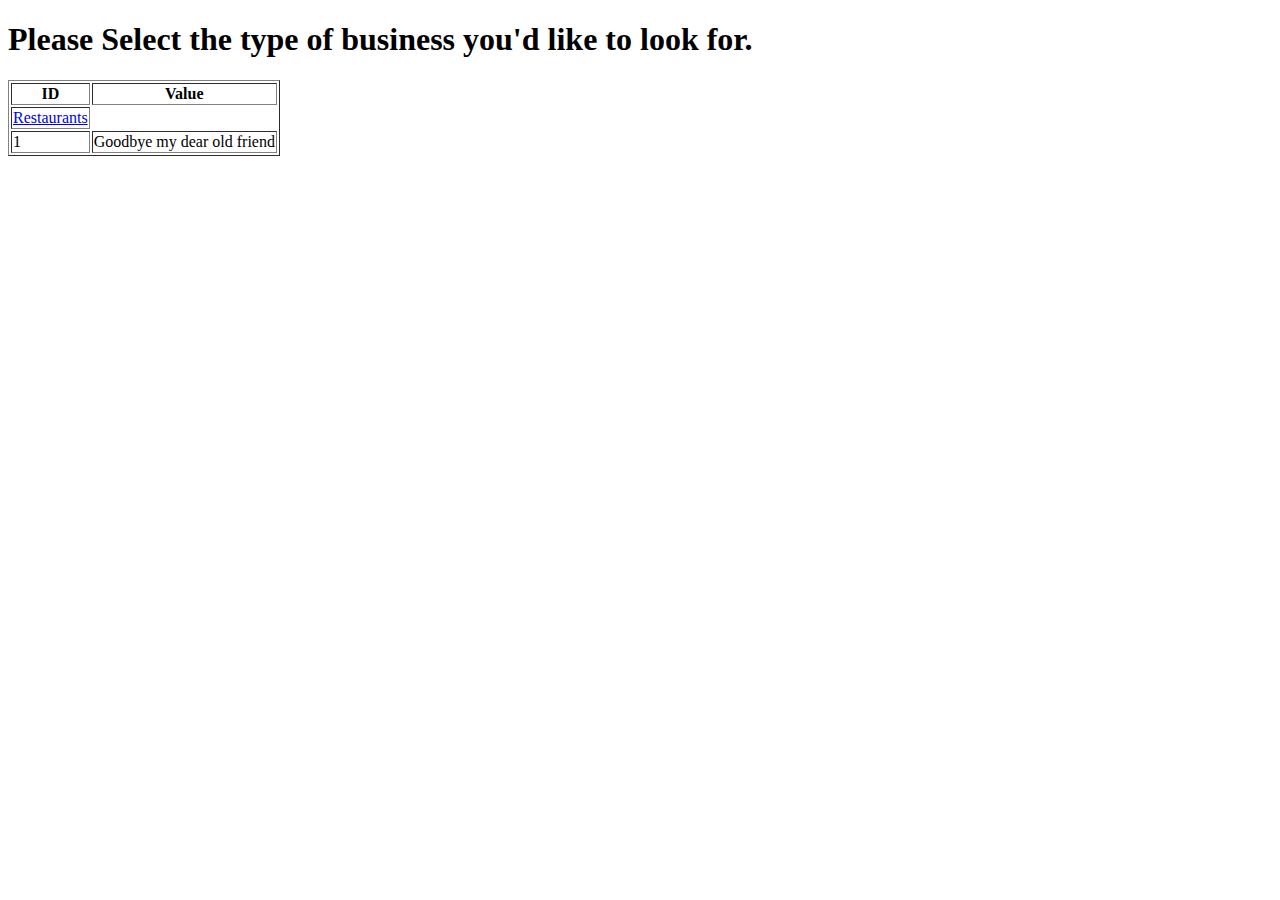
==== index.html @ f9153048 "1 commit" ====
<!DOCTYPE html>
<html lang="en">
<head>
    <meta charset="UTF-8">
    <title>Table</title>
    <h1>Please Select the type of business you'd like to look for.</h1>
</head>
<body>
<table border="1">
    <tr>
        <th>ID</th>
        <th>Value</th>
    </tr>
    <tr>
        <td><a href="Restaurants.html">Restaurants</a></li></td>
    </tr>
    <tr>
        <td>1</td>
        <td>Goodbye my dear old friend</td>
    </tr>
</table>
</body>
</html>
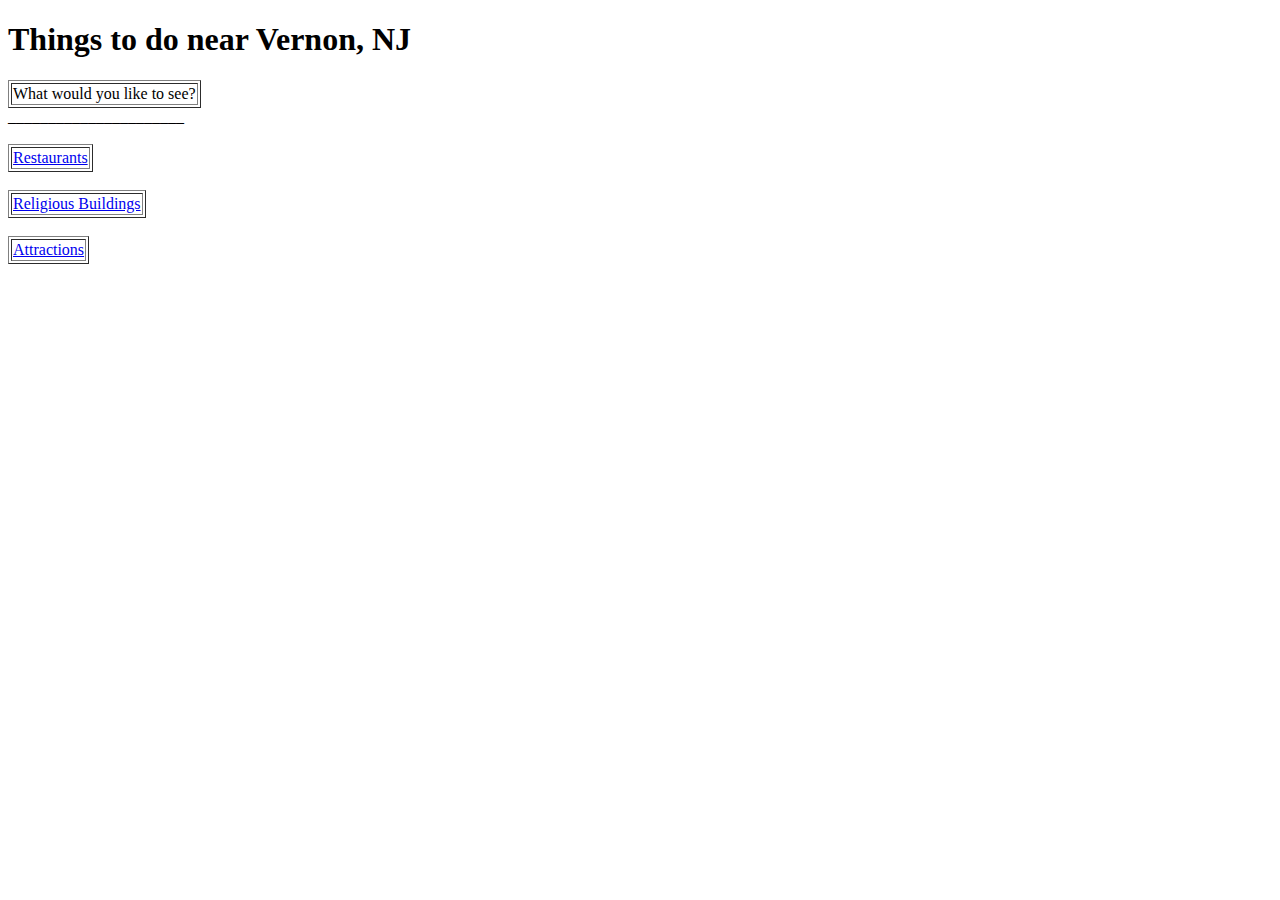
==== commit 76c15b4b: "9/29/2023 8:40PM" ====
--- a/index.html
+++ b/index.html
@@ -3,21 +3,35 @@
 <head>
     <meta charset="UTF-8">
     <title>Table</title>
-    <h1>Please Select the type of business you'd like to look for.</h1>
+    <h1>Things to do near Vernon, NJ</h1>
 </head>
 <body>
+
 <table border="1">
     <tr>
-        <th>ID</th>
-        <th>Value</th>
+        <td>What would you like to see?</td>
     </tr>
+</table>
+______________________
+<br />
+<br />
+<table border="1">
     <tr>
         <td><a href="Restaurants.html">Restaurants</a></li></td>
     </tr>
+</table><br />
+
+<table border="1">
     <tr>
-        <td>1</td>
-        <td>Goodbye my dear old friend</td>
+        <td><a href="ReligiousBuildings.html">Religious Buildings</a></li></td>
+    </tr>
+</table><br />
+
+<table border="1">
+    <tr>
+        <td><a href="Attractions.html">Attractions</a></li></td>
     </tr>
 </table>
+
 </body>
 </html>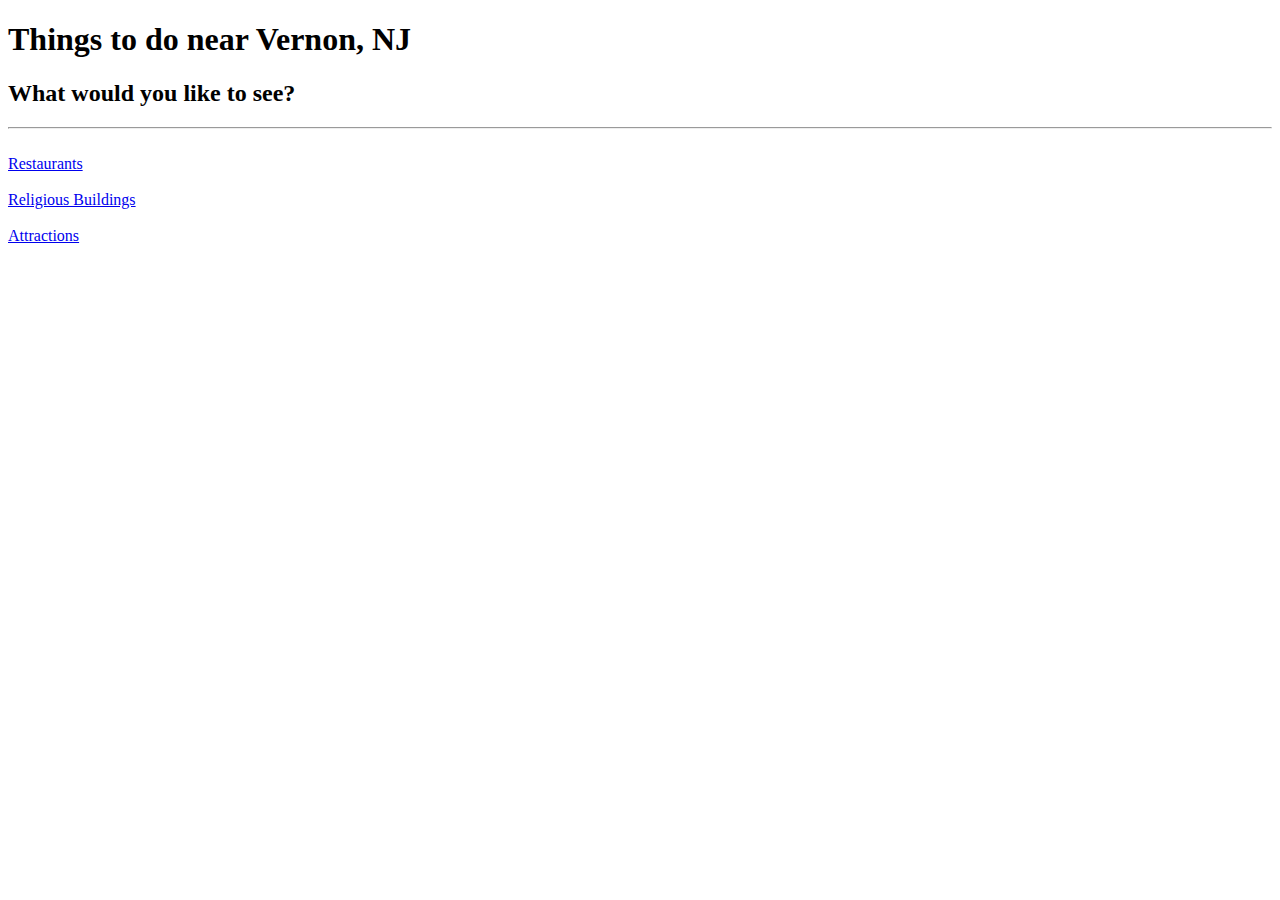
==== commit 344d0cef: "Lists/HomeButton/Footer" ====
--- a/index.html
+++ b/index.html
@@ -2,36 +2,18 @@
 <html lang="en">
 <head>
     <meta charset="UTF-8">
-    <title>Table</title>
-    <h1>Things to do near Vernon, NJ</h1>
+    <title>Vernon, NJ</title>
 </head>
 <body>
-
-<table border="1">
-    <tr>
-        <td>What would you like to see?</td>
-    </tr>
-</table>
-______________________
+<h1>Things to do near Vernon, NJ</h1>
+<h2>What would you like to see?</h2>
+<hr>
 <br />
+    <li><a href="Restaurants.html">Restaurants</a></li></td>
 <br />
-<table border="1">
-    <tr>
-        <td><a href="Restaurants.html">Restaurants</a></li></td>
-    </tr>
-</table><br />
-
-<table border="1">
-    <tr>
-        <td><a href="ReligiousBuildings.html">Religious Buildings</a></li></td>
-    </tr>
-</table><br />
-
-<table border="1">
-    <tr>
-        <td><a href="Attractions.html">Attractions</a></li></td>
-    </tr>
-</table>
+    <li><a href="ReligiousBuildings.html">Religious Buildings</a></li>
+<br />
+    <li><a href="Attractions.html">Attractions</a></li>
 
 </body>
 </html>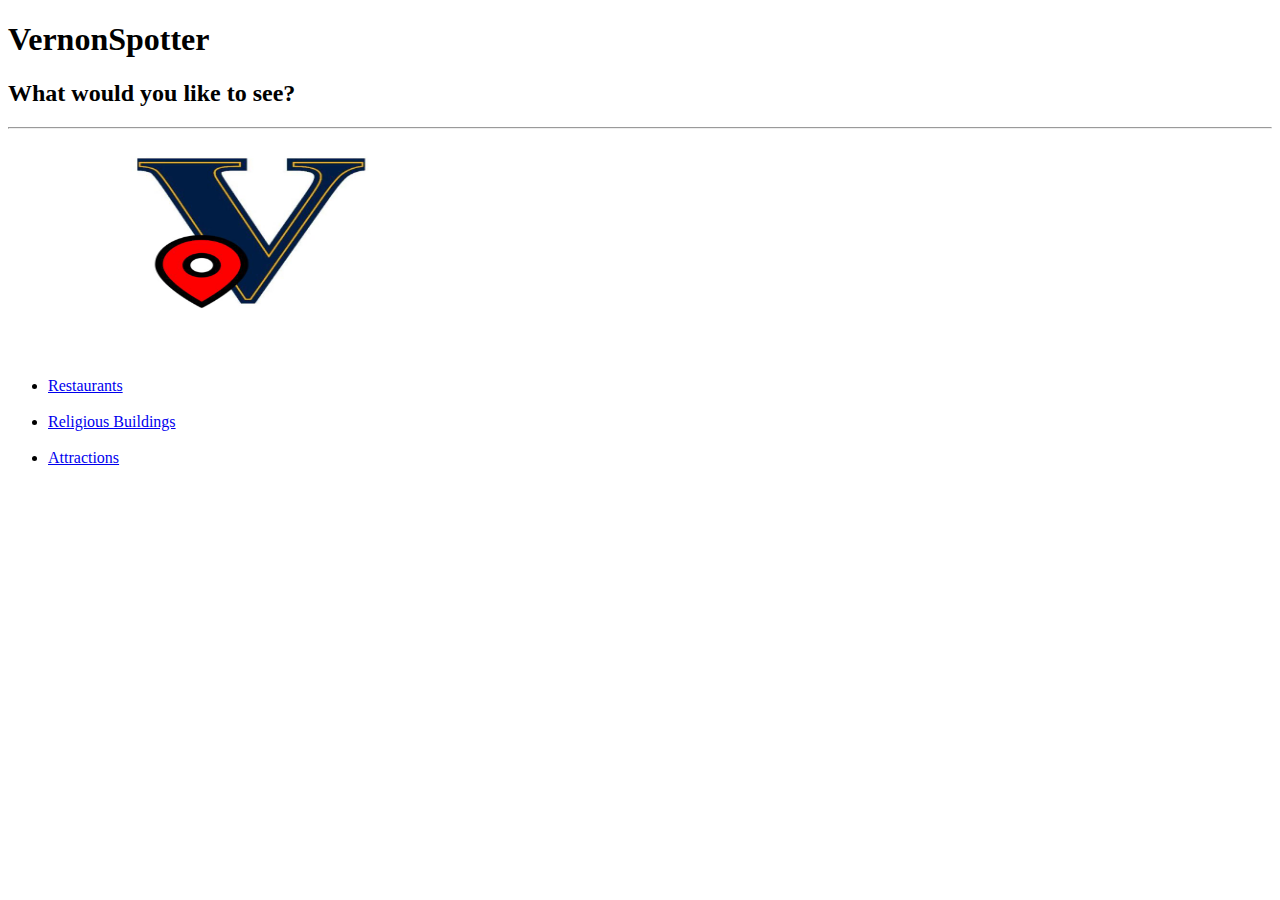
==== commit b31347ff: "Images/Descriptions/Stores" ====
--- a/index.html
+++ b/index.html
@@ -5,15 +5,22 @@
     <title>Vernon, NJ</title>
 </head>
 <body>
-<h1>Things to do near Vernon, NJ</h1>
-<h2>What would you like to see?</h2>
-<hr>
-<br />
-    <li><a href="Restaurants.html">Restaurants</a></li></td>
-<br />
-    <li><a href="ReligiousBuildings.html">Religious Buildings</a></li>
-<br />
-    <li><a href="Attractions.html">Attractions</a></li>
+
+    <header>
+        <h1>VernonSpotter</h1>
+        <h2>What would you like to see?</h2>
+    </header>
+    <hr>
+
+    <main>
+        <img src="AttractionImages/VernonSpotterLogo.jpg" height="220" width="460"/>
+
+        <ul>
+            <li><a href="Restaurants.html">Restaurants</a><br><br></li>
+            <li><a href="ReligiousBuildings.html">Religious Buildings</a><br><br></li>
+            <li><a href="Attractions.html">Attractions</a><br><br></li>
+        </ul>
+    </main>
 
 </body>
 </html>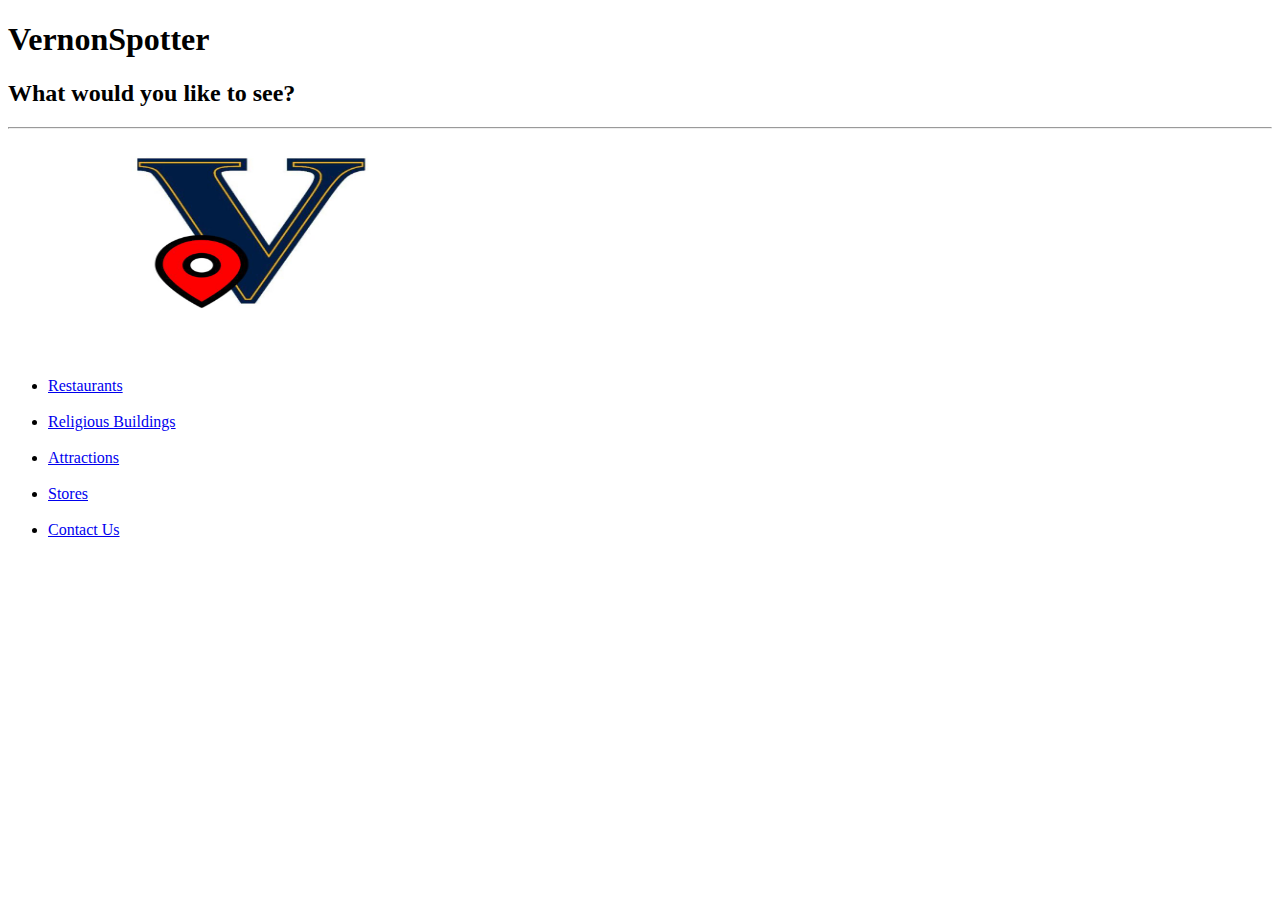
==== commit b2540270: "Final" ====
--- a/index.html
+++ b/index.html
@@ -6,21 +6,23 @@
 </head>
 <body>
 
-    <header>
-        <h1>VernonSpotter</h1>
-        <h2>What would you like to see?</h2>
-    </header>
-    <hr>
+<header>
+    <h1>VernonSpotter</h1>
+    <h2>What would you like to see?</h2>
+</header>
+<hr>
 
-    <main>
-        <img src="AttractionImages/VernonSpotterLogo.jpg" height="220" width="460"/>
+<main>
+    <img src="AttractionImages/VernonSpotterLogo.jpg" height="220" width="460"/>
 
-        <ul>
-            <li><a href="Restaurants.html">Restaurants</a><br><br></li>
-            <li><a href="ReligiousBuildings.html">Religious Buildings</a><br><br></li>
-            <li><a href="Attractions.html">Attractions</a><br><br></li>
-        </ul>
-    </main>
+    <ul>
+        <li><a href="Restaurants.html">Restaurants</a><br><br></li>
+        <li><a href="ReligiousBuildings.html">Religious Buildings</a><br><br></li>
+        <li><a href="Attractions.html">Attractions</a><br><br></li>
+        <li><a href="Stores.html">Stores</a><br><br></li>
+        <li><a href="Contact.html">Contact Us</a><br><br></li>
+    </ul>
+</main>
 
 </body>
 </html>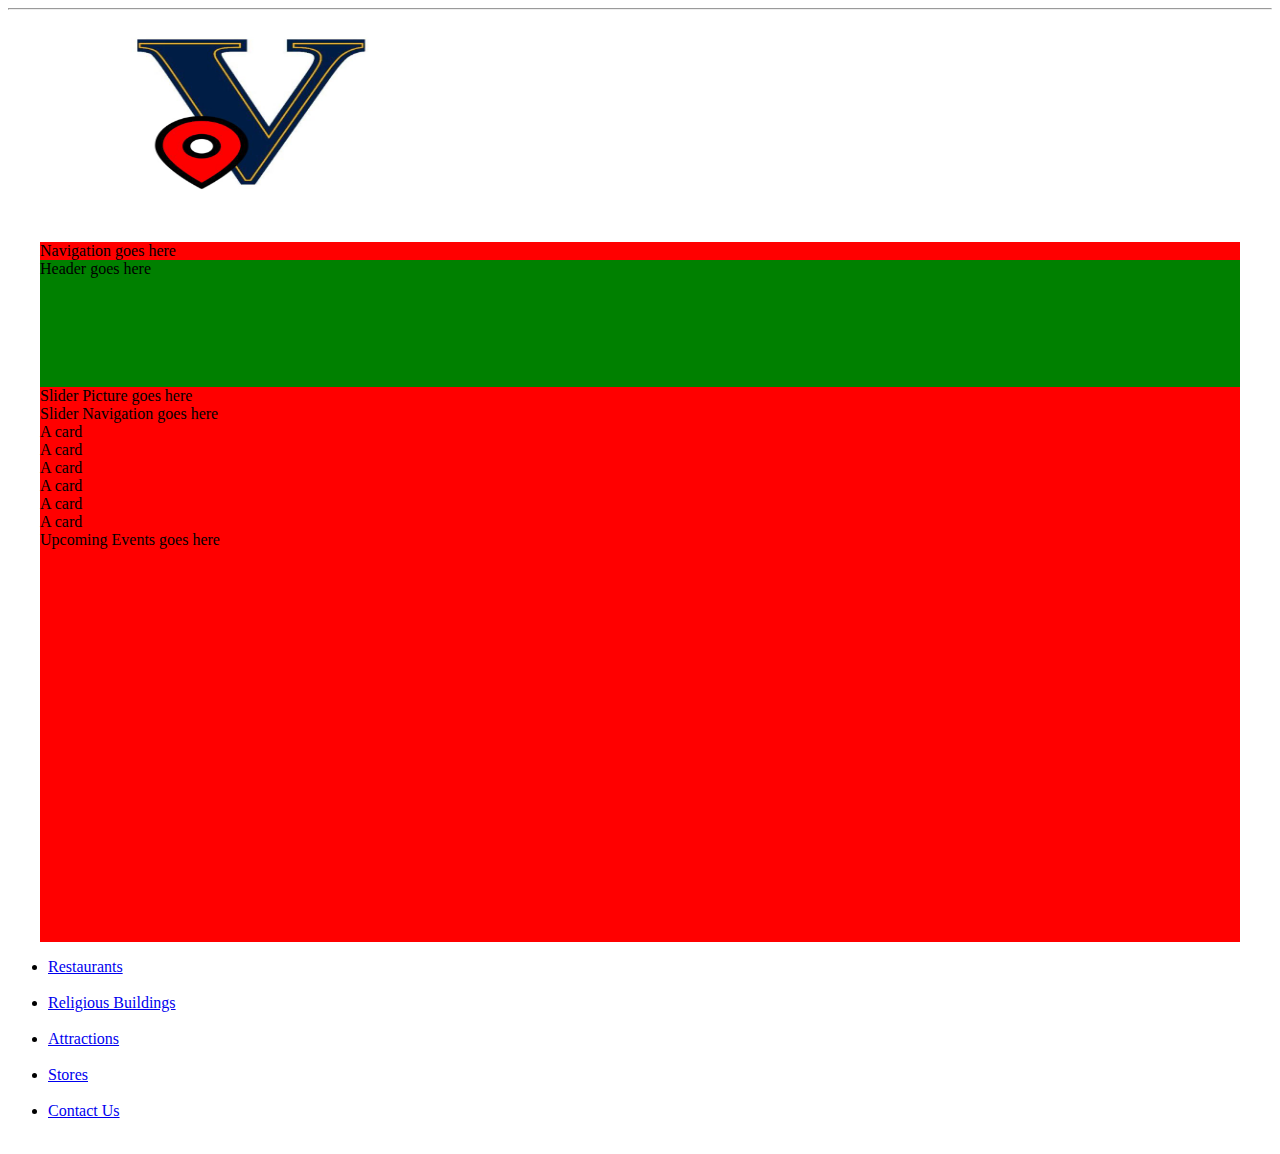
==== commit 11782c21: "External Styles" ====
--- a/index.html
+++ b/index.html
@@ -3,17 +3,48 @@
 <head>
     <meta charset="UTF-8">
     <title>Vernon, NJ</title>
+
+    <style>
+
+        .header{
+            width: 1200px;
+            height: 127px;
+            background-color: green;
+            margin: auto;}
+
+        .main{
+            width: 1200px;
+            height: 700px;
+            background-color: red;
+            margin: auto;}
+    </style>
+
 </head>
 <body>
 
-<header>
-    <h1>VernonSpotter</h1>
-    <h2>What would you like to see?</h2>
-</header>
 <hr>
 
+<img src="AttractionImages/VernonSpotterLogo.jpg" height="220" width="460"/>
+
 <main>
-    <img src="AttractionImages/VernonSpotterLogo.jpg" height="220" width="460"/>
+
+    <div class="main">
+        <div class="navbar">Navigation goes here</div>
+        <div class="header">Header goes here</div>
+        <div class="sliderPic">Slider Picture goes here</div>
+        <div class="sliderNav">Slider Navigation goes here</div>
+        <div class="cardHolder">
+
+            <div class="card">A card</div>
+            <div class="card">A card</div>
+            <div class="card">A card</div>
+            <div class="card">A card</div>
+            <div class="card">A card</div>
+            <div class="card">A card</div>
+
+        </div>
+        <div class="upcomingEvents">Upcoming Events goes here</div>
+    </div>
 
     <ul>
         <li><a href="Restaurants.html">Restaurants</a><br><br></li>
